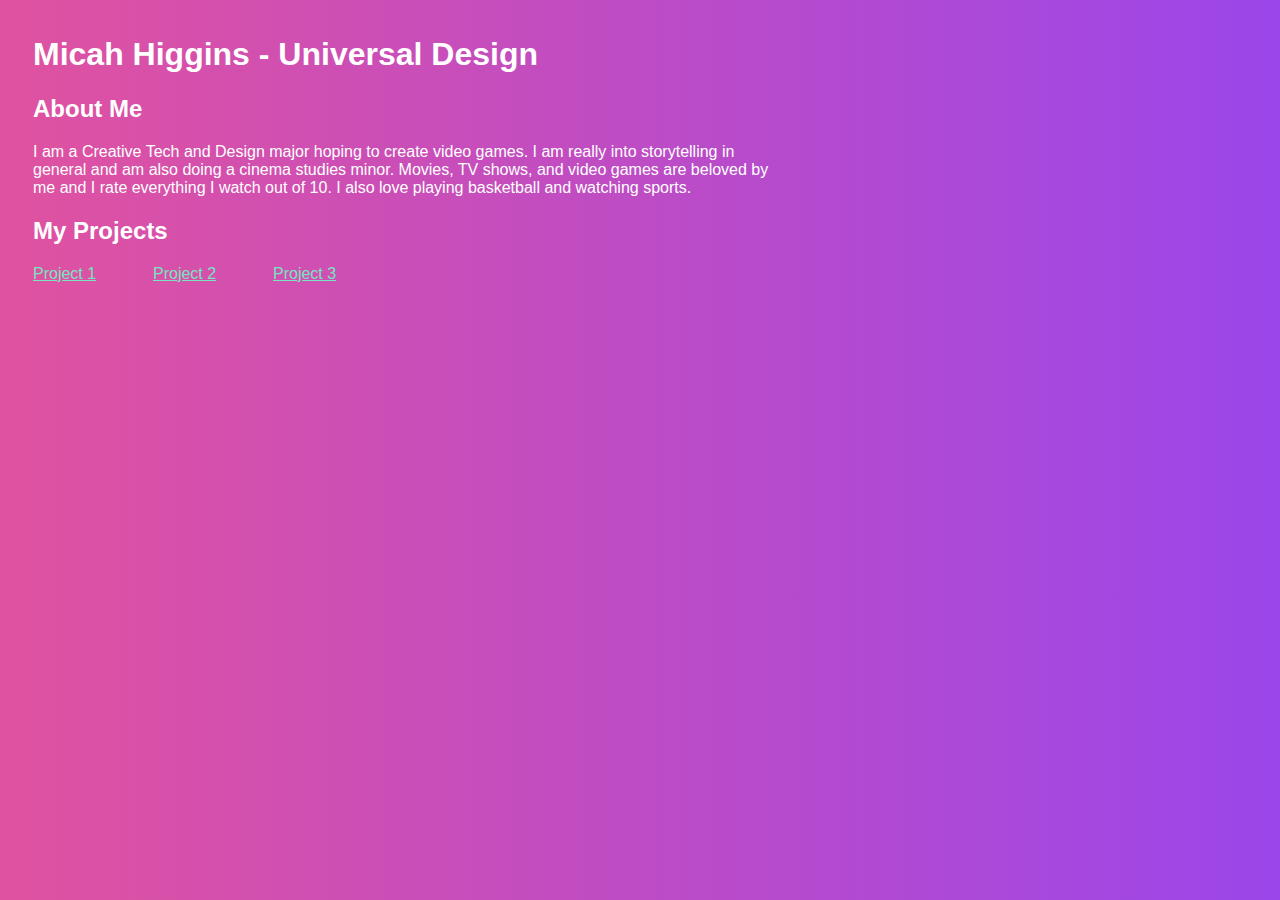
==== index.html @ 0c2d5f6a "b" ====
<!DOCTYPE html>
<html lang="en">
<head>
    <meta charset="UTF-8">
    <meta name="viewport" content="width=device-width, initial-scale=1.0">
    <title>MicahHiggins-UniversalDesign</title>
    <link rel="stylesheet" href="css/index.css">
</head>
</head>
<body>
    <h1>Micah Higgins - Universal Design</h1>
    <h2>About Me</h2>
    <p>I am a Creative Tech and Design major hoping to create video games. I am really into storytelling in general and am also doing a cinema studies minor. Movies, TV shows, and video games are beloved by me and I rate everything I watch out of 10. I also love playing basketball and watching sports. </p>
    <h2>My Projects</h2>
    <nav>       
        <a href="https://micahhiggins.github.io/MHiggy/BasicWebPage">Project 1</a>
        <a href="https://micahhiggins.github.io/MHiggy/FormTable">Project 2</a>
        <a href="url">Project 3</a>
    </nav>
</body>
</html>
---- css/index.css ----
body {
    padding: 7px 25px;
    font-family: helvetica, sans-serif;
    color:#fff;
    width: 750px;
    background-image: linear-gradient(to left,#9b46ea,#e052a0);
    
  }
  nav{
    display: flex;
    flex-direction: row;
    gap: 50px;
    
  }
  a:link {
    color: rgb(118, 229, 192);
    width: 70px;
  }
  
  a:visited {
    color: rgb(54, 73, 126);
    
  }
  
  a:hover {
    color: rgb(105, 67, 134);
    

  }
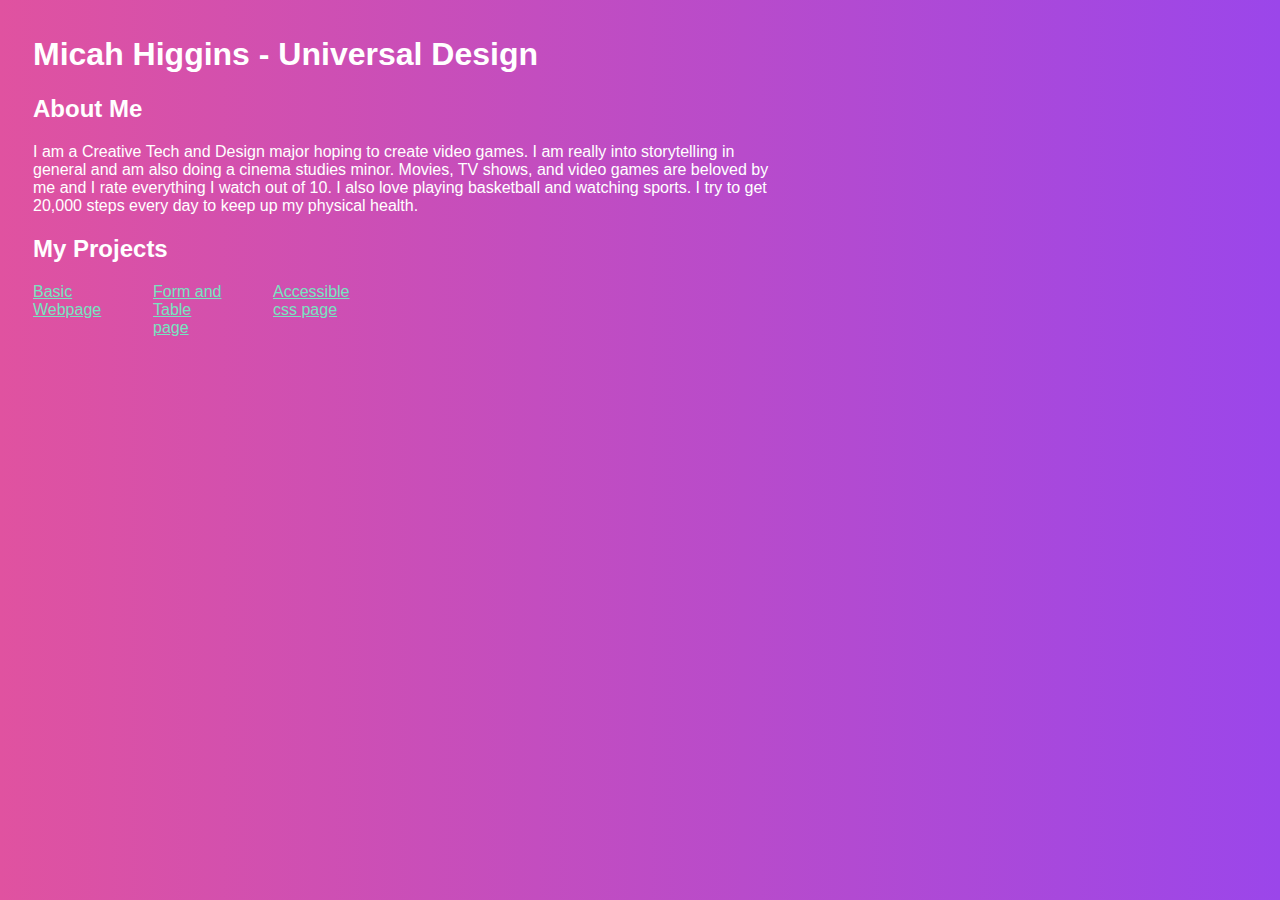
==== commit 74fed43d: "stuf" ====
--- a/index.html
+++ b/index.html
@@ -10,12 +10,12 @@
 <body>
     <h1>Micah Higgins - Universal Design</h1>
     <h2>About Me</h2>
-    <p>I am a Creative Tech and Design major hoping to create video games. I am really into storytelling in general and am also doing a cinema studies minor. Movies, TV shows, and video games are beloved by me and I rate everything I watch out of 10. I also love playing basketball and watching sports. </p>
+    <p>I am a Creative Tech and Design major hoping to create video games. I am really into storytelling in general and am also doing a cinema studies minor. Movies, TV shows, and video games are beloved by me and I rate everything I watch out of 10. I also love playing basketball and watching sports. I try to get 20,000 steps every day to keep up my physical health.</p>
     <h2>My Projects</h2>
     <nav>       
-        <a href="https://micahhiggins.github.io/MHiggy/BasicWebPage">Project 1</a>
-        <a href="https://micahhiggins.github.io/MHiggy/FormTable">Project 2</a>
-        <a href="url">Project 3</a>
+        <a href="https://micahhiggins.github.io/MHiggy/BasicWebPage">Basic Webpage</a>
+        <a href="https://micahhiggins.github.io/MHiggy/FormTable">Form and Table page</a>
+        <a href="https://micahhiggins.github.io/MHiggy/MultiColumnPage">Accessible css page</a>
     </nav>
 </body>
 </html>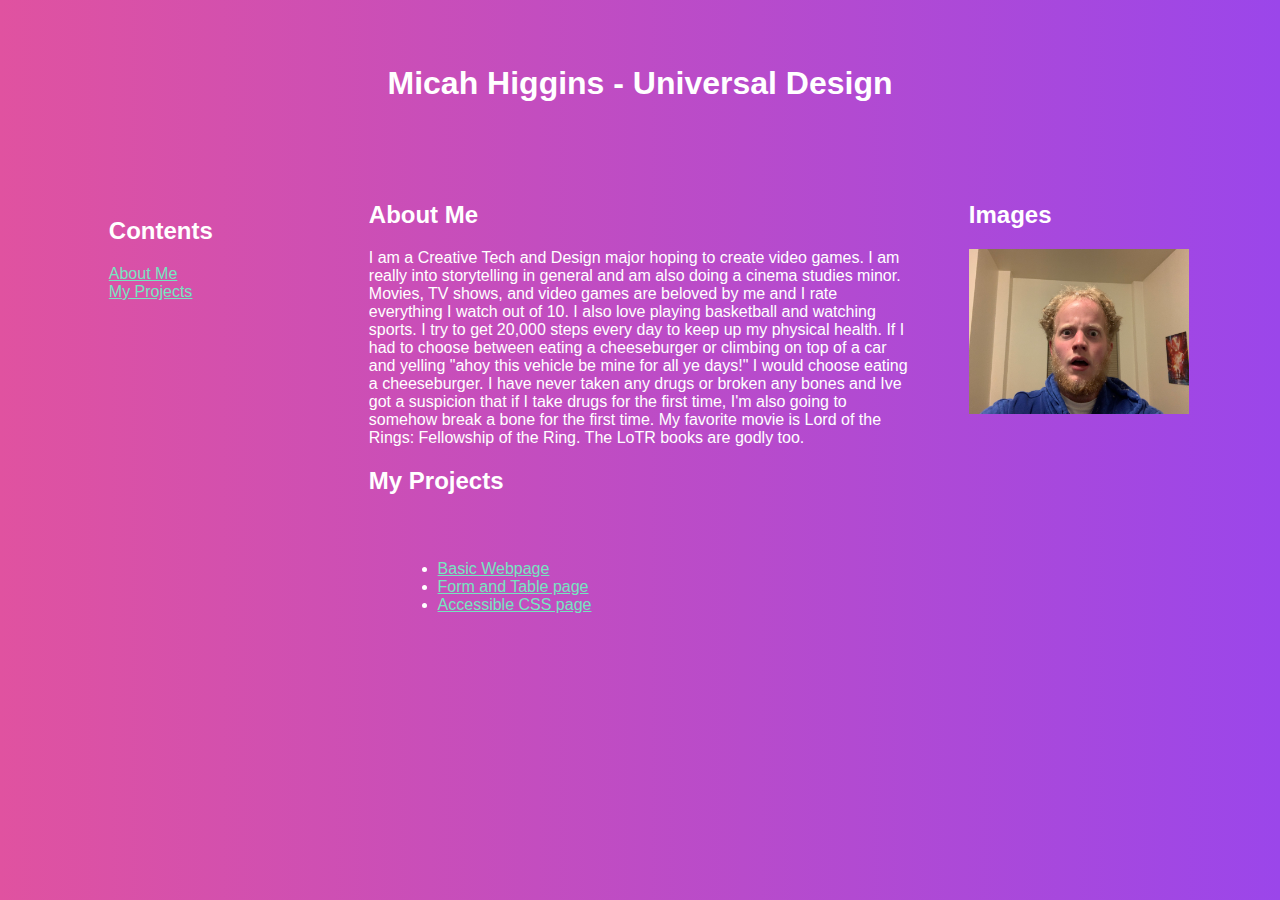
==== commit 8128a295: "gloria burger" ====
--- a/index.html
+++ b/index.html
@@ -8,14 +8,39 @@
 </head>
 </head>
 <body>
-    <h1>Micah Higgins - Universal Design</h1>
-    <h2>About Me</h2>
-    <p>I am a Creative Tech and Design major hoping to create video games. I am really into storytelling in general and am also doing a cinema studies minor. Movies, TV shows, and video games are beloved by me and I rate everything I watch out of 10. I also love playing basketball and watching sports. I try to get 20,000 steps every day to keep up my physical health.</p>
-    <h2>My Projects</h2>
-    <nav>       
-        <a href="https://micahhiggins.github.io/MHiggy/BasicWebPage">Basic Webpage</a>
-        <a href="https://micahhiggins.github.io/MHiggy/FormTable">Form and Table page</a>
-        <a href="https://micahhiggins.github.io/MHiggy/MultiColumnPage">Accessible css page</a>
+    <a class="skip-link" href="#maincontent">Skip to main content</a>
+<div class="container">
+    <header>
+        <h1>Micah Higgins - Universal Design</h1>
+    </header>
+    <nav>        
+        <ul>
+            <h2>Contents</h2>
+            <li><a href="#AM">About Me</a></li>
+            <li><a href="#MP">My Projects</a></li>         
+        </ul>
     </nav>
+    <main>
+        <section id="maincontent">
+        <h2 id="AM">About Me</h2>
+        <p>I am a Creative Tech and Design major hoping to create video games. I am really into storytelling in general and am also doing a cinema studies minor. Movies, TV shows, and video games are beloved by me and I rate everything I watch out of 10. I also love playing basketball and watching sports. I try to get 20,000 steps every day to keep up my physical health.
+            If I had to choose between eating a cheeseburger or climbing on top of a car and yelling "ahoy this vehicle be mine for all ye days!" I would choose eating a cheeseburger. I have never taken any drugs or broken any bones and Ive got a suspicion that if I take drugs for the first time, I'm also going to somehow break a bone for the first time. My favorite movie is Lord of the Rings: Fellowship of the Ring. The LoTR books are godly too.
+        </p>
+        <h2 id="MP">My Projects</h2>
+        <nav>       
+            <h2 class="sr-only"> Project Navigation</h2>
+            <ul>
+                <li><a href="https://micahhiggins.github.io/MHiggy/BasicWebPage">Basic Webpage</a></li>
+                <li><a href="https://micahhiggins.github.io/MHiggy/FormTable">Form and Table page</a></li>
+                <li><a href="https://micahhiggins.github.io/MHiggy/MultiColumnPage">Accessible CSS page</a></li>
+            </ul>
+        </nav>
+        </section>
+    </main>
+    <aside id="aside1">
+        <h2>Images</h2>
+        <img src="img/IMG_0079.jpg" alt = "Me">
+    </aside>
+</div>
 </body>
 </html>--- a/css/index.css
+++ b/css/index.css
@@ -2,9 +2,12 @@
     padding: 7px 25px;
     font-family: helvetica, sans-serif;
     color:#fff;
-    width: 750px;
+   
     background-image: linear-gradient(to left,#9b46ea,#e052a0);
-    
+    flex:auto;
+  }
+  img {
+    width: 220px;
   }
   nav{
     display: flex;
@@ -27,4 +30,118 @@
     
 
   }
-  +  .skip-link {
+    background: black;
+    color: #fff;
+    font-weight: 700;
+    padding: 4px;
+    position: absolute;
+    transform: translateY(-200%);
+  }
+  
+  .skip-link:focus {
+    transform: translateY(0%);
+  }
+  
+  .skip-link {
+    /* Same as  before */
+    transition: transform 0.3s;
+  } 
+  .sr-only {
+    border: 0;
+    clip: rect(0, 0, 0, 0);
+    height: 1px;
+    margin: -1px;
+    overflow: hidden;
+    padding: 0;
+    position: absolute;
+    white-space: nowrap;
+    width: 1px;
+  }
+  header,
+  nav,
+  main,
+  aside,
+  footer {
+    padding: 1.8em;
+    /* border: 1.2px black solid; */
+  }
+  header,
+  footer {
+    text-align: center;
+  }
+  .container {
+    max-width: 1200px;
+    margin: 0 auto;
+    /* background: rgb(84, 176, 129); */
+    display: grid;
+    width: 100vw;
+    height: 10vh;
+    grid-template-columns:
+     1fr       2fr       1fr;
+    grid-template-areas:
+    "heady     heady     heady"
+    "navvy     mainy     aside1"
+    "navvy     mainy     aside1"
+    "navvy     mainy     aside1"
+    "navvy     mainy     aside1";
+  }
+  header {grid-area: heady; }
+  nav {grid-area: navvy;}
+  main {grid-area: mainy; max-height: 100%;}
+  #aside1 {grid-area: aside1; }
+/*iPad*/
+@media screen
+and (min-width: 691px)
+and (max-width: 1100px)  {
+.container {
+grid-template-columns:
+ 1fr 1fr;
+grid-template-areas:
+"heady heady"
+"navvy navvy"
+"mainy mainy"
+"aside1 aside1"
+"aside2 aside2"
+"footy footy";
+/* width: 700px; */
+}
+}
+
+/*Phone*/
+@media screen
+and (max-width: 690px)  {
+.container {
+grid-template-columns:
+ 1fr;
+grid-template-areas:
+"heady"
+"mainy"
+"aside1"
+"aside2"
+"navvy"
+"footy";
+}
+
+/*Thumbable Buttons*/
+nav ul {
+flex-flow: column nowrap;
+text-align: center;
+}
+nav ul li a {
+display: block;
+padding: 10px 5px;
+margin: 5px;
+border: 1px black solid;
+background: white;
+
+}
+}
+
+  
+  nav ul li {
+    list-style: none
+  }
+  main nav ul li {
+    list-style: disc
+  }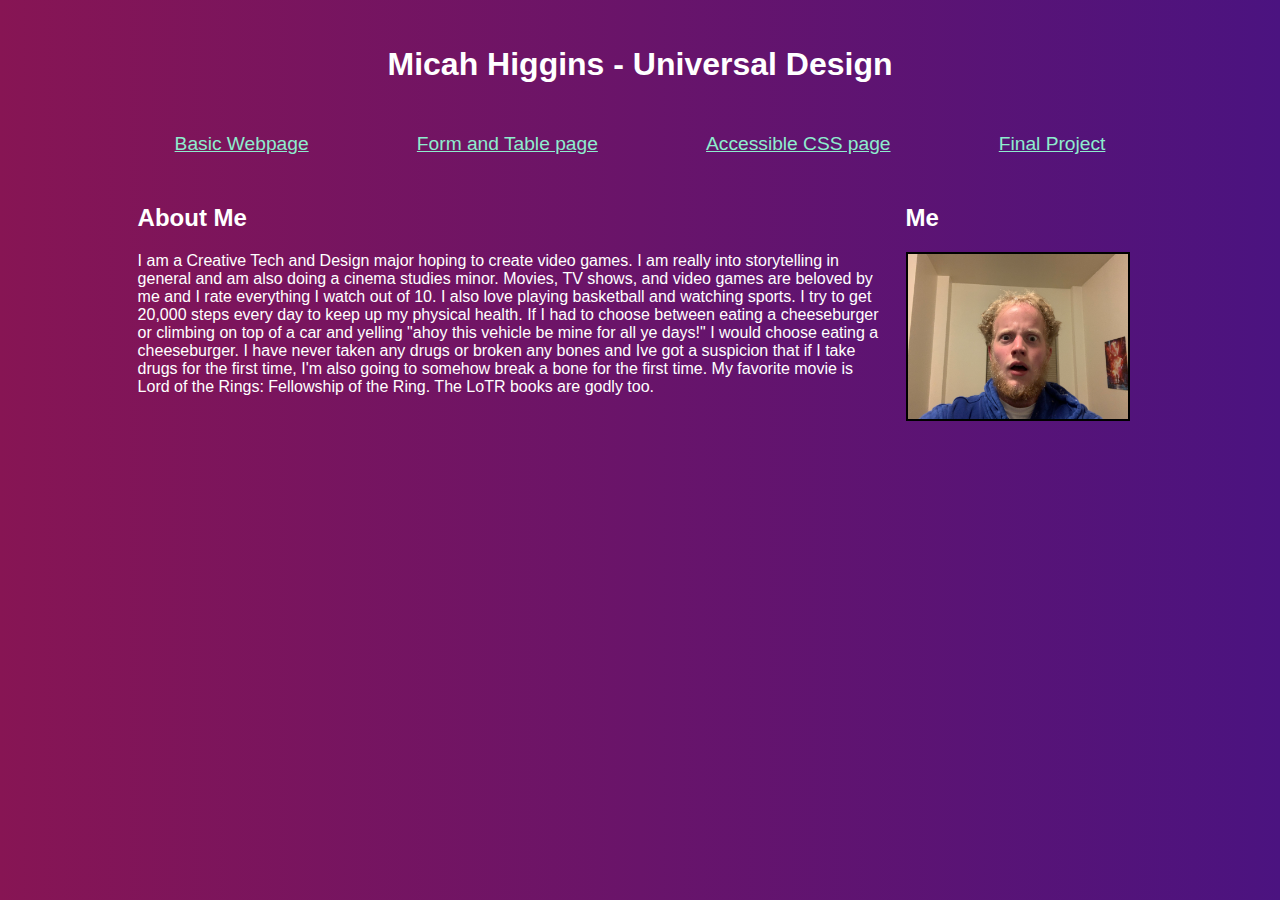
==== commit ec118bb1: "abfi" ====
--- a/index.html
+++ b/index.html
@@ -6,40 +6,34 @@
     <title>MicahHiggins-UniversalDesign</title>
     <link rel="stylesheet" href="css/index.css">
 </head>
-</head>
 <body>
     <a class="skip-link" href="#maincontent">Skip to main content</a>
 <div class="container">
     <header>
         <h1>Micah Higgins - Universal Design</h1>
     </header>
-    <nav>        
-        <ul>
-            <h2>Contents</h2>
-            <li><a href="#AM">About Me</a></li>
-            <li><a href="#MP">My Projects</a></li>         
-        </ul>
-    </nav>
+        <nav>       
+            <h2 class="sr-only"> Project Navigation</h2>
+            
+            <ul>
+                <li><a href="https://micahhiggins.github.io/MHiggy/BasicWebPage">Basic Webpage</a></li>
+                <li><a href="https://micahhiggins.github.io/MHiggy/FormTable">Form and Table page</a></li>
+                <li><a href="https://micahhiggins.github.io/MHiggy/MultiColumnPage">Accessible CSS page</a></li>
+                <li><a href="https://micahhiggins.github.io/MHiggy/FinalProject/Why">Final Project</a></li>
+            </ul>
+        </nav>
     <main>
         <section id="maincontent">
         <h2 id="AM">About Me</h2>
         <p>I am a Creative Tech and Design major hoping to create video games. I am really into storytelling in general and am also doing a cinema studies minor. Movies, TV shows, and video games are beloved by me and I rate everything I watch out of 10. I also love playing basketball and watching sports. I try to get 20,000 steps every day to keep up my physical health.
             If I had to choose between eating a cheeseburger or climbing on top of a car and yelling "ahoy this vehicle be mine for all ye days!" I would choose eating a cheeseburger. I have never taken any drugs or broken any bones and Ive got a suspicion that if I take drugs for the first time, I'm also going to somehow break a bone for the first time. My favorite movie is Lord of the Rings: Fellowship of the Ring. The LoTR books are godly too.
         </p>
-        <h2 id="MP">My Projects</h2>
-        <nav>       
-            <h2 class="sr-only"> Project Navigation</h2>
-            <ul>
-                <li><a href="https://micahhiggins.github.io/MHiggy/BasicWebPage">Basic Webpage</a></li>
-                <li><a href="https://micahhiggins.github.io/MHiggy/FormTable">Form and Table page</a></li>
-                <li><a href="https://micahhiggins.github.io/MHiggy/MultiColumnPage">Accessible CSS page</a></li>
-            </ul>
-        </nav>
+        
         </section>
     </main>
     <aside id="aside1">
-        <h2>Images</h2>
-        <img src="img/IMG_0079.jpg" alt = "Me">
+        <h2>Me</h2>
+        <img src="img/IMG_0079.jpg" alt = "Me, strapping lad seemingly shocked">
     </aside>
 </div>
 </body>
--- a/css/index.css
+++ b/css/index.css
@@ -3,30 +3,32 @@
     font-family: helvetica, sans-serif;
     color:#fff;
    
-    background-image: linear-gradient(to left,#9b46ea,#e052a0);
+    background-image: linear-gradient(to left,#4b1380,#871554);
     flex:auto;
   }
   img {
     width: 220px;
+    border:2px solid black;
   }
-  nav{
+  nav ul{
     display: flex;
     flex-direction: row;
-    gap: 50px;
+    gap: 15px;
     
   }
+ 
   a:link {
-    color: rgb(118, 229, 192);
-    width: 70px;
+    color: rgb(142, 237, 206);
+   
   }
   
   a:visited {
-    color: rgb(54, 73, 126);
+    color: rgb(215, 168, 122);
     
   }
   
   a:hover {
-    color: rgb(105, 67, 134);
+    color: rgb(164, 110, 205);
     
 
   }
@@ -59,11 +61,10 @@
     width: 1px;
   }
   header,
-  nav,
   main,
   aside,
   footer {
-    padding: 1.8em;
+    padding: 0.6em;
     /* border: 1.2px black solid; */
   }
   header,
@@ -75,21 +76,30 @@
     margin: 0 auto;
     /* background: rgb(84, 176, 129); */
     display: grid;
-    width: 100vw;
+    width: 80vw;
     height: 10vh;
     grid-template-columns:
      1fr       2fr       1fr;
     grid-template-areas:
     "heady     heady     heady"
-    "navvy     mainy     aside1"
-    "navvy     mainy     aside1"
-    "navvy     mainy     aside1"
-    "navvy     mainy     aside1";
+    "navvy     navvy     navvy"
+    "mainy     mainy     aside1"
+    "mainy     mainy     aside1"
+    "mainy     mainy     aside1";
   }
   header {grid-area: heady; }
   nav {grid-area: navvy;}
   main {grid-area: mainy; max-height: 100%;}
   #aside1 {grid-area: aside1; }
+  #footer {grid-area: aside1; }
+nav ul {
+  display: flex;
+  flex-flow: row nowrap;
+  justify-content: space-around;
+  list-style: none;
+  font-size: 1.2em;
+  padding:0em;
+  }
 /*iPad*/
 @media screen
 and (min-width: 691px)
@@ -113,13 +123,12 @@
 and (max-width: 690px)  {
 .container {
 grid-template-columns:
- 1fr;
+ 8fr;
 grid-template-areas:
 "heady"
+"navvy"
 "mainy"
 "aside1"
-"aside2"
-"navvy"
 "footy";
 }
 
@@ -127,13 +136,14 @@
 nav ul {
 flex-flow: column nowrap;
 text-align: center;
+gap: none;
 }
 nav ul li a {
 display: block;
-padding: 10px 5px;
-margin: 5px;
+padding: 20px 180px;
+margin: 2px;
 border: 1px black solid;
-background: white;
+background-image: linear-gradient(to right,#3c0f67,#66103f);
 
 }
 }
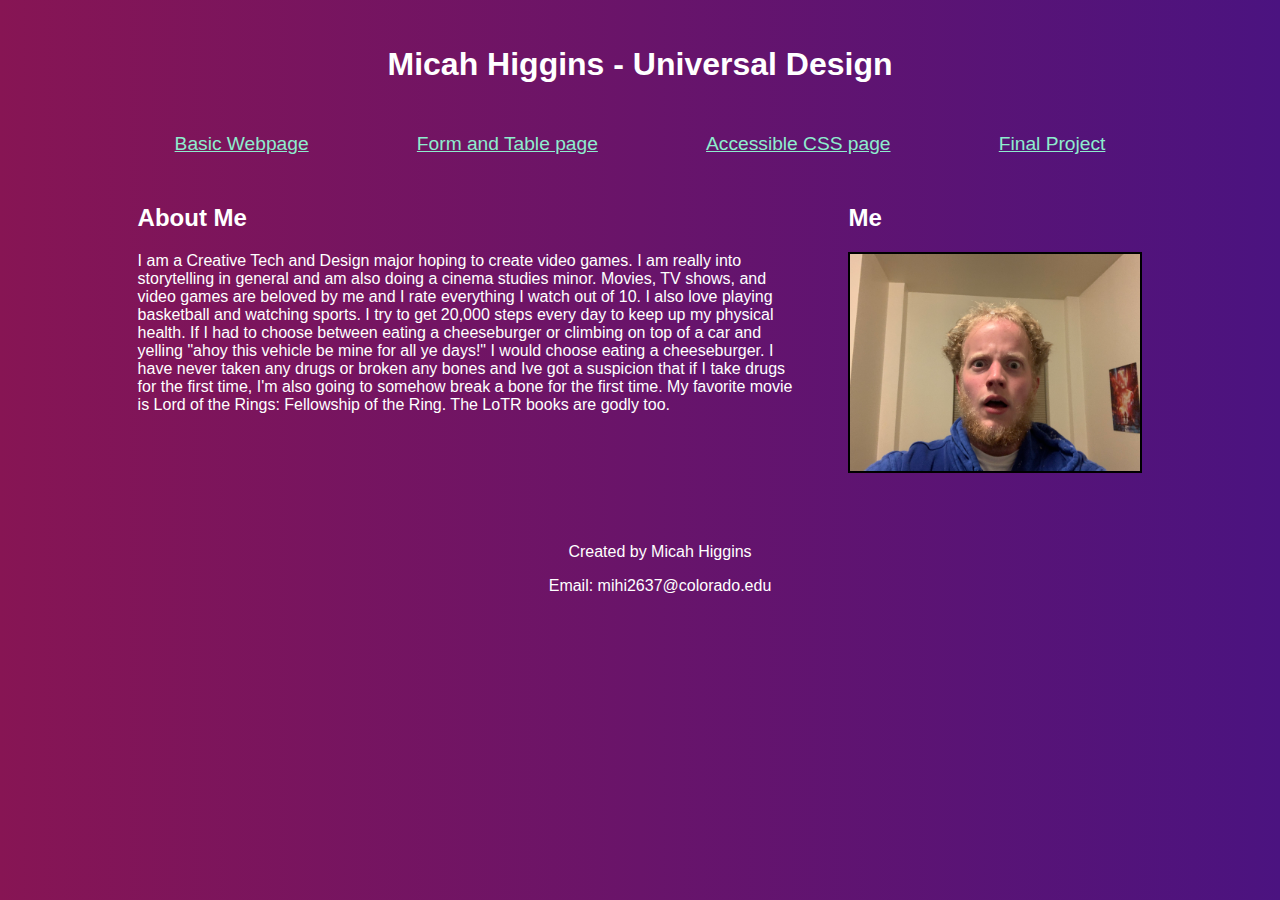
==== commit 5a3dd6ec: "bhb" ====
--- a/index.html
+++ b/index.html
@@ -35,6 +35,12 @@
         <h2>Me</h2>
         <img src="img/IMG_0079.jpg" alt = "Me, strapping lad seemingly shocked">
     </aside>
+    <footer>
+        <ul>
+            <li><p>Created by Micah Higgins</p></li>
+            <li><p>Email: mihi2637@colorado.edu</p></li>
+        </ul>
+    </footer>
 </div>
 </body>
 </html>--- a/css/index.css
+++ b/css/index.css
@@ -7,7 +7,7 @@
     flex:auto;
   }
   img {
-    width: 220px;
+    width: 290px;
     border:2px solid black;
   }
   nav ul{
@@ -15,6 +15,9 @@
     flex-direction: row;
     gap: 15px;
     
+  }
+  footer ul {
+    list-style: none;
   }
  
   a:link {
@@ -71,6 +74,12 @@
   footer {
     text-align: center;
   }
+  footer {
+    padding-top: 2.5em;
+  }
+  main {
+    padding-right: 2em;
+  }
   .container {
     max-width: 1200px;
     margin: 0 auto;
@@ -85,13 +94,14 @@
     "navvy     navvy     navvy"
     "mainy     mainy     aside1"
     "mainy     mainy     aside1"
-    "mainy     mainy     aside1";
+    "mainy     mainy     aside1"
+    "footy     footy     footy";
   }
   header {grid-area: heady; }
   nav {grid-area: navvy;}
   main {grid-area: mainy; max-height: 100%;}
   #aside1 {grid-area: aside1; }
-  #footer {grid-area: aside1; }
+  footer {grid-area: footy; }
 nav ul {
   display: flex;
   flex-flow: row nowrap;
@@ -123,7 +133,7 @@
 and (max-width: 690px)  {
 .container {
 grid-template-columns:
- 8fr;
+ 1fr;
 grid-template-areas:
 "heady"
 "navvy"
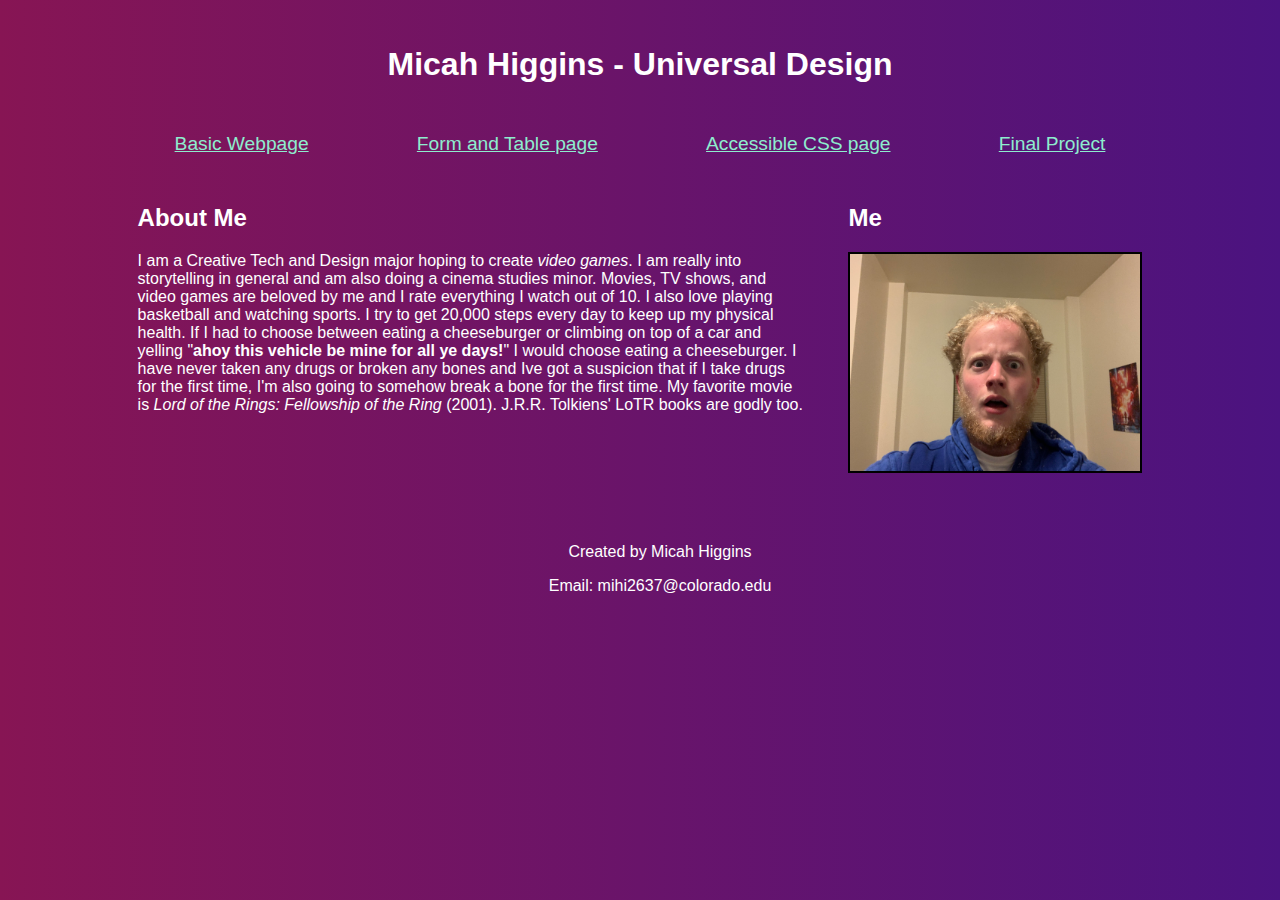
==== commit 66dba2c5: "asdasd" ====
--- a/index.html
+++ b/index.html
@@ -25,8 +25,8 @@
     <main>
         <section id="maincontent">
         <h2 id="AM">About Me</h2>
-        <p>I am a Creative Tech and Design major hoping to create video games. I am really into storytelling in general and am also doing a cinema studies minor. Movies, TV shows, and video games are beloved by me and I rate everything I watch out of 10. I also love playing basketball and watching sports. I try to get 20,000 steps every day to keep up my physical health.
-            If I had to choose between eating a cheeseburger or climbing on top of a car and yelling "ahoy this vehicle be mine for all ye days!" I would choose eating a cheeseburger. I have never taken any drugs or broken any bones and Ive got a suspicion that if I take drugs for the first time, I'm also going to somehow break a bone for the first time. My favorite movie is Lord of the Rings: Fellowship of the Ring. The LoTR books are godly too.
+        <p>I am a Creative Tech and Design major hoping to create <em>video games</em>. I am really into storytelling in general and am also doing a cinema studies minor. Movies, TV shows, and video games are beloved by me and I rate everything I watch out of 10. I also love playing basketball and watching sports. I try to get 20,000 steps every day to keep up my physical health.
+            If I had to choose between eating a cheeseburger or climbing on top of a car and yelling "<strong>ahoy this vehicle be mine for all ye days!</strong>" I would choose eating a cheeseburger. I have never taken any drugs or broken any bones and Ive got a suspicion that if I take drugs for the first time, I'm also going to somehow break a bone for the first time. My favorite movie is <em>Lord of the Rings: Fellowship of the Ring</em> (2001). J.R.R. Tolkiens' LoTR books are godly too.
         </p>
         
         </section>
--- a/css/index.css
+++ b/css/index.css
@@ -131,7 +131,11 @@
 /*Phone*/
 @media screen
 and (max-width: 690px)  {
+img {
+  width: 200px;
+}
 .container {
+
 grid-template-columns:
  1fr;
 grid-template-areas:
@@ -150,7 +154,7 @@
 }
 nav ul li a {
 display: block;
-padding: 20px 180px;
+padding: 20px 10px;
 margin: 2px;
 border: 1px black solid;
 background-image: linear-gradient(to right,#3c0f67,#66103f);
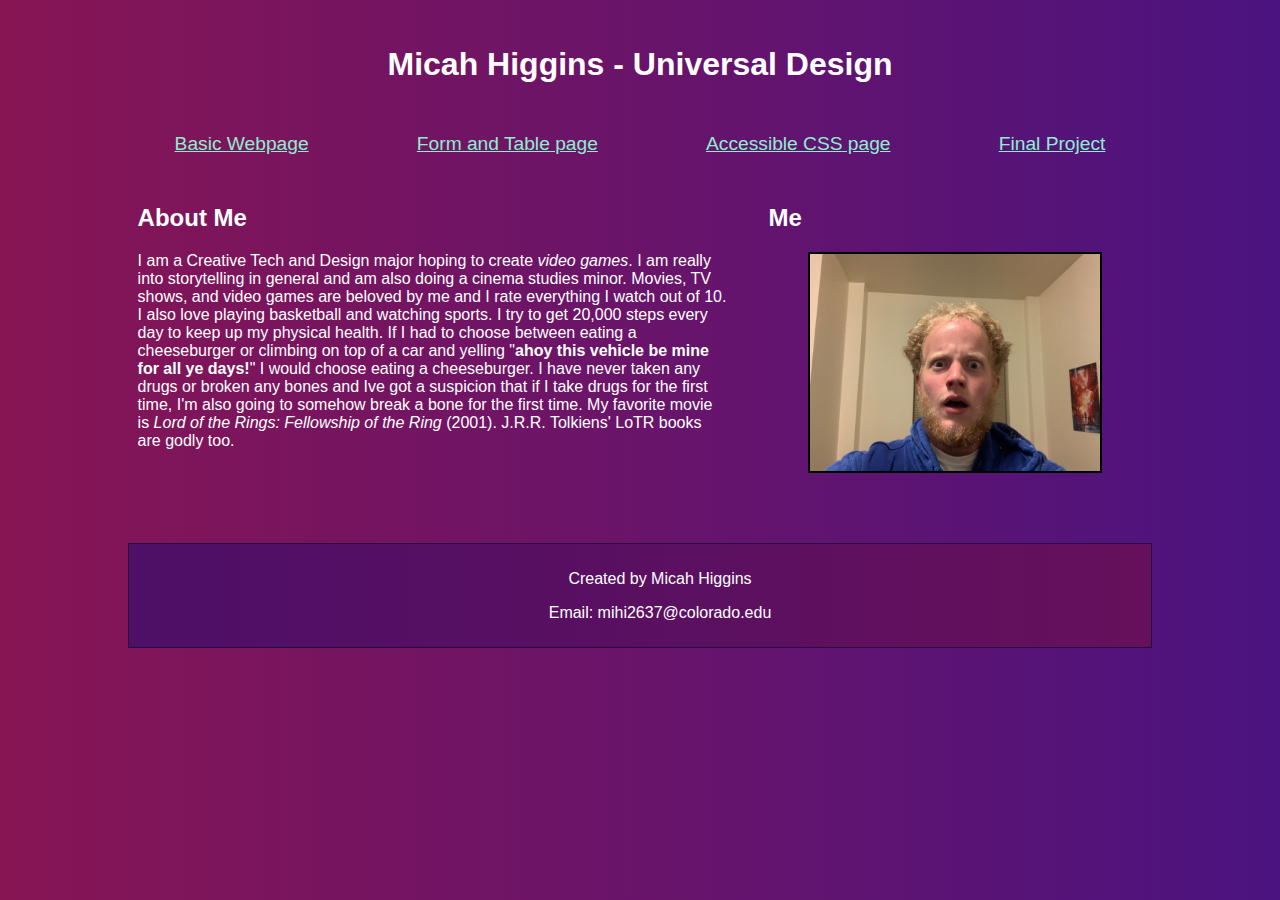
==== commit 9cc6368e: "asd" ====
--- a/index.html
+++ b/index.html
@@ -33,7 +33,10 @@
     </main>
     <aside id="aside1">
         <h2>Me</h2>
-        <img src="img/IMG_0079.jpg" alt = "Me, strapping lad seemingly shocked">
+        <figure>
+            <img src="img/IMG_0079.jpg" alt = "Me, strapping lad seemingly shocked">
+        </figure>
+        
     </aside>
     <footer>
         <ul>
--- a/css/index.css
+++ b/css/index.css
@@ -75,7 +75,9 @@
     text-align: center;
   }
   footer {
-    padding-top: 2.5em;
+    margin-top: 2.5em;
+    background-image: linear-gradient(to right,#4e0f67,#66105b);
+    border:solid 1px #280a44
   }
   main {
     padding-right: 2em;
